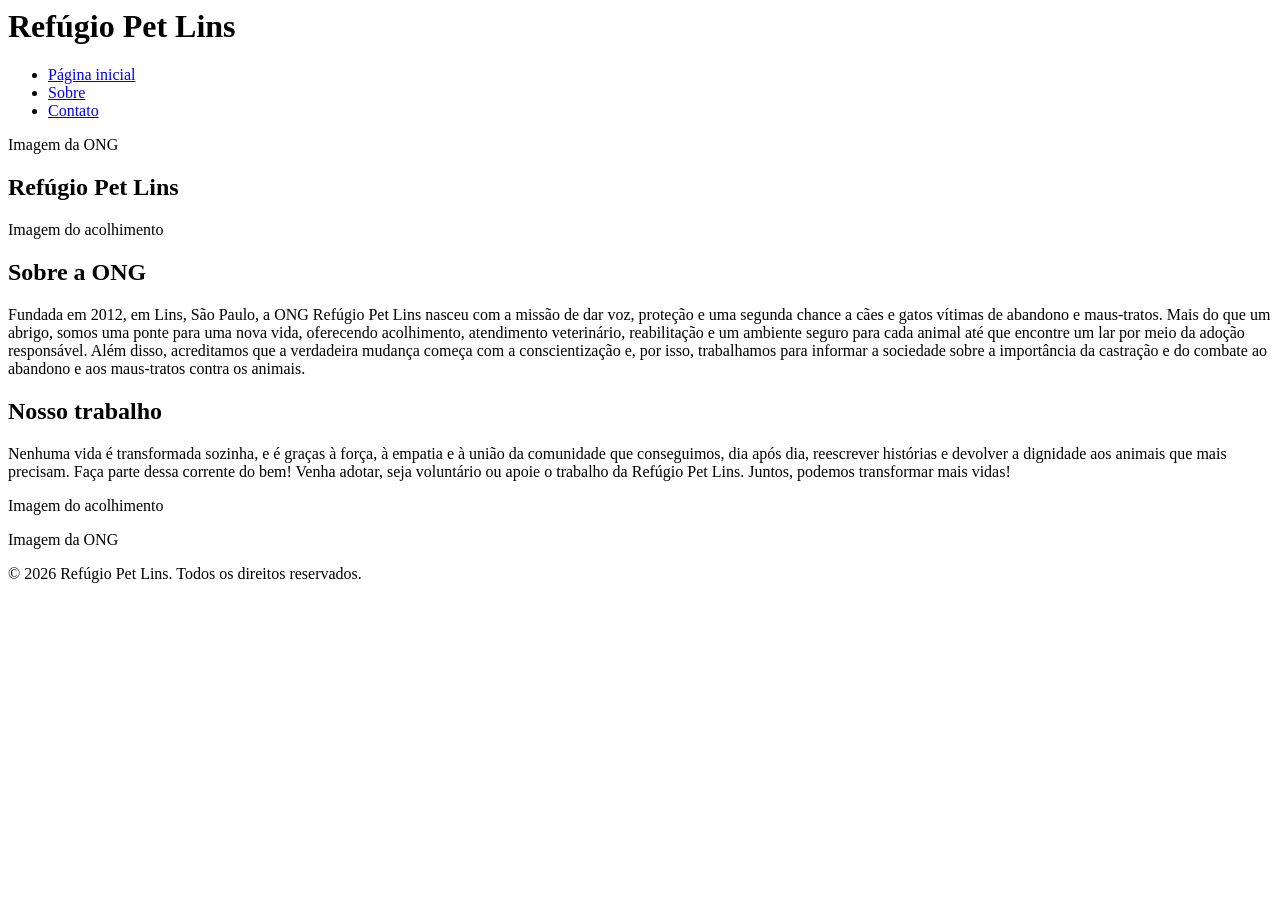
==== index.html @ cc533238 "adicionado informações na página incial" ====
<html lang="pt-br">

<head>
    <meta charset="UTF-8">
    <meta name="viewport" content="width=device-width, initial-scale=1.0">
    <title>Refúgio Pet Lins</title>

    <link rel="stylesheet" href="css/reset.css">
    <link rel="stylesheet" href="estilos.css">
</head>

<body>

    <header class="cabecalho">
        <h1 class="logo">Refúgio Pet Lins</h1>

        <nav class="menu-opcoes">
            <ul>
                <li><a href="index.html">Página inicial</a></li>
                <li><a href="#sobre">Sobre</a></li>
                <li><a href="#contato">Contato</a></li>
            </ul>
        </nav>
    </header>

    <main>

        <section class="faixa-ong">
            <p>Imagem da ONG</p>
        </section>

        <section class="secao-principal">

            <div class="logo-central">
                <h2>Refúgio Pet Lins</h2>
            </div>

            <div class="conteudo-principal">

                <div class="linha-conteudo">

                    <div class="imagem-ong">
                        <p>Imagem do acolhimento</p>
                    </div>
                    <div class="texto-ong">
                        <h2>Sobre a ONG</h2>

                        <p>
                           Fundada em 2012, em Lins, São Paulo, a ONG Refúgio Pet Lins nasceu com a missão de dar voz, proteção e uma segunda chance a cães e gatos vítimas de abandono e maus-tratos. Mais do que um abrigo, somos uma ponte para uma nova vida, oferecendo acolhimento, atendimento veterinário, reabilitação e um ambiente seguro para cada animal até que encontre um lar por meio da adoção responsável. Além disso, acreditamos que a verdadeira mudança começa com a conscientização e, por isso, trabalhamos para informar a sociedade sobre a importância da castração e do combate ao abandono e aos maus-tratos contra os animais.
                        </p>
                    </div>

                </div>


                <div class="linha-conteudo">
                    <div class="texto-ong">
                        <h2>Nosso trabalho</h2>

                        <p>
                            Nenhuma vida é transformada sozinha, e é graças à força, à empatia e à união da comunidade que conseguimos, dia após dia, reescrever histórias e devolver a dignidade aos animais que mais precisam. Faça parte dessa corrente do bem! Venha adotar, seja voluntário ou apoie o trabalho da Refúgio Pet Lins. Juntos, podemos transformar mais vidas!
                        </p>
                    </div>

                    <div class="imagem-ong">
                        <p>Imagem do acolhimento</p>
                    </div>

                </div>

            </div>

        </section>

        <section class="faixa-ong">
            <p>Imagem da ONG</p>
        </section>

    </main>

    <footer id="contato">
        <div class="container-rodape">
            <p>
                &copy; 2026 Refúgio Pet Lins.
                Todos os direitos reservados.
            </p>
        </div>
    </footer>

</body>

</html>
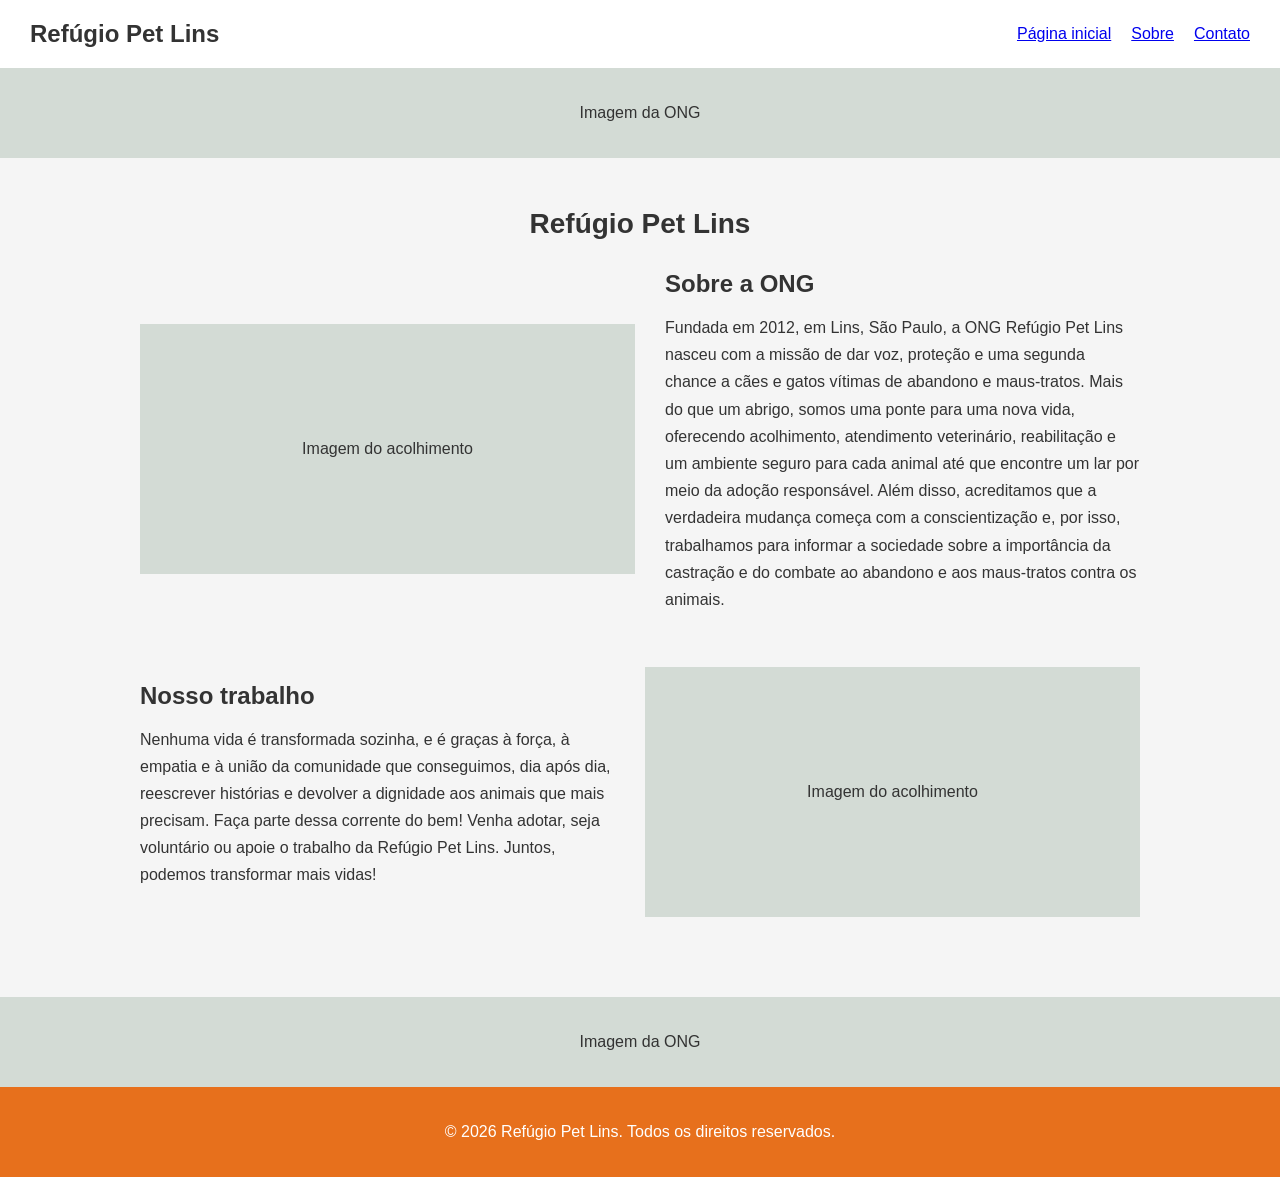
==== commit 9668891a: "Adicionado a formatação visual da pagina inicial no css" ====
--- a/index.html
+++ b/index.html
@@ -6,7 +6,7 @@
     <title>Refúgio Pet Lins</title>
 
     <link rel="stylesheet" href="css/reset.css">
-    <link rel="stylesheet" href="estilos.css">
+    <link rel="stylesheet" href="estilo.css">
 </head>
 
 <body>
--- a/estilo.css
+++ b/estilo.css
@@ -0,0 +1,124 @@
+body {
+    min-height: 100%;
+    margin: 0;
+}
+
+body {
+    display: flex;
+    flex-direction: column;
+    min-height: 100vh;
+    margin: 0;
+    font-family: Arial, sans-serif;
+    color: #333333;
+}
+
+/* Cabeçalho */
+.cabecalho {
+    background-color: #FFFFFF;
+    position: relative;
+    display: flex;
+    align-items: center;
+    justify-content: space-between;
+    gap: 20px;
+    padding: 20px 30px;
+}
+
+.logo {
+    font-size: 24px;
+    margin: 0;
+}
+
+/* Menu de navegação */
+.menu-opcoes ul {
+    display: flex;
+    flex-wrap: wrap;
+    gap: 20px;
+    list-style: none;
+    margin: 0;
+    padding: 0;
+}
+
+.menu-opcoes a:hover {
+    text-decoration: underline;
+}
+
+/* Conteúdo principal */
+main {
+    flex: 1;
+    background-color: #F5F5F5;
+}
+
+.faixa-ong {
+    background-color: #D3DBD5;
+    padding: 20px;
+    text-align: center;
+}
+
+.secao-principal {
+    padding: 20px 30px 40px;
+}
+
+.logo-central {
+    text-align: center;
+    padding: 30px 0;
+    color: #333333;
+}
+
+.logo-central h2 {
+    margin: 0;
+    font-size: 28px;
+}
+
+.conteudo-principal {
+    max-width: 1000px;
+    margin: 0 auto;
+}
+
+/* Linhas de texto e imagem */
+.linha-conteudo {
+    display: flex;
+    align-items: center;
+    gap: 30px;
+    margin-bottom: 40px;
+}
+
+.texto-ong,
+.imagem-ong {
+    flex: 1;
+    min-width: 0;
+}
+
+.texto-ong h2 {
+    margin-top: 0;
+    margin-bottom: 16px;
+}
+
+.texto-ong p {
+    line-height: 1.7;
+    margin-bottom: 14px;
+}
+
+/* Espaço reservado para as imagens */
+.imagem-ong {
+    background-color: #D3DBD5;
+    min-height: 250px;
+    display: flex;
+    align-items: center;
+    justify-content: center;
+    text-align: center;
+    padding: 10px;
+    box-sizing: border-box;
+}
+
+/* Rodapé */
+footer {
+    background-color: #E7701C;
+    color: #FFFFFF;
+    padding: 20px;
+    text-align: center;
+}
+
+.container-rodape {
+    max-width: 1000px;
+    margin: 0 auto;
+}
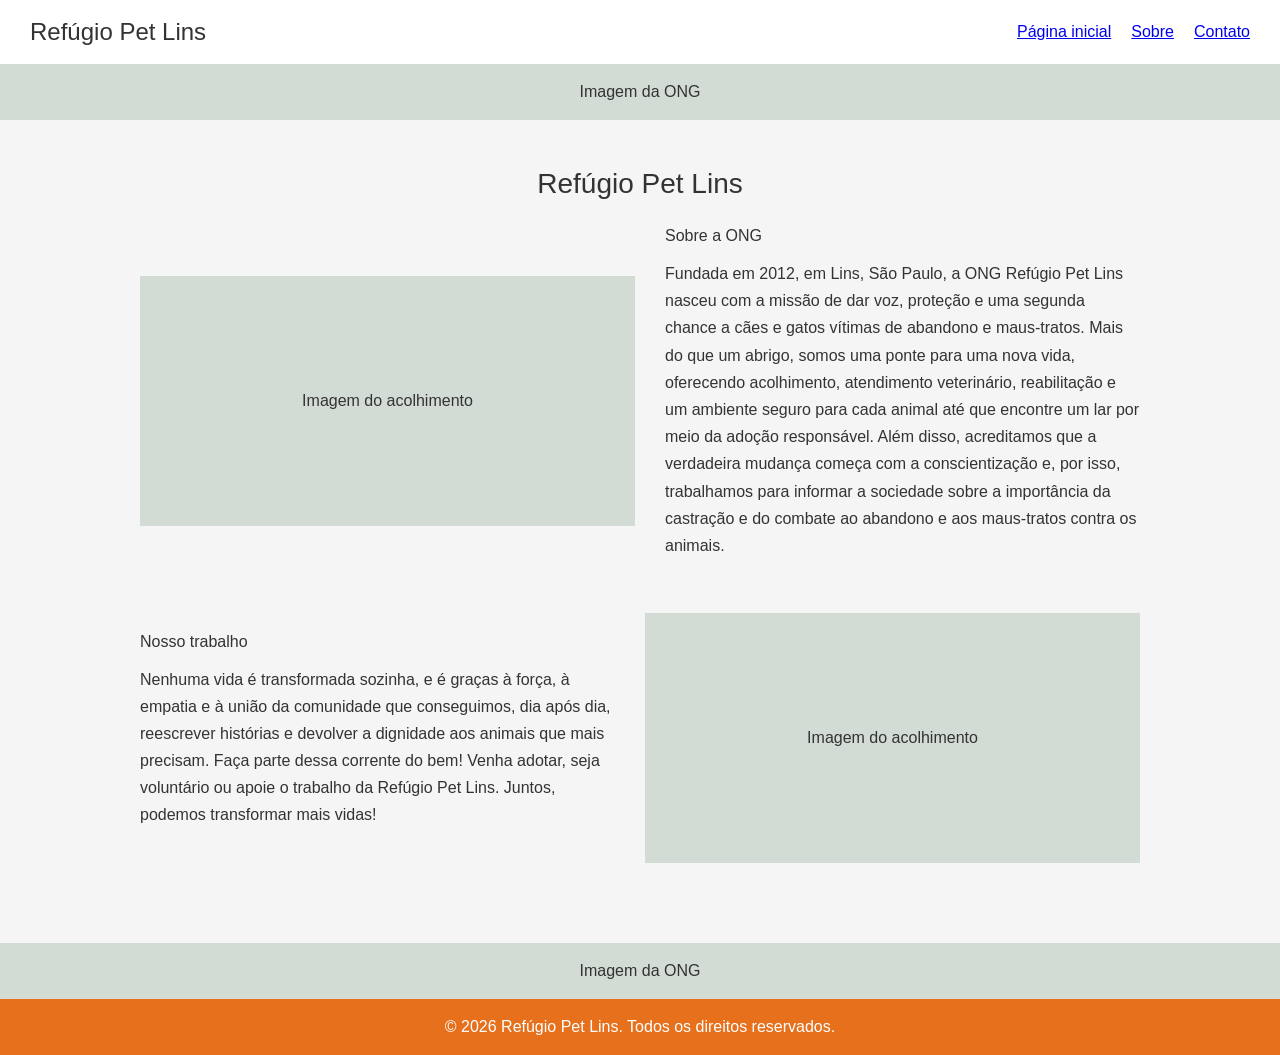
==== commit d53c5bfc: "organização da pasta CSS" ====
--- a/index.html
+++ b/index.html
@@ -6,7 +6,7 @@
     <title>Refúgio Pet Lins</title>
 
     <link rel="stylesheet" href="css/reset.css">
-    <link rel="stylesheet" href="estilo.css">
+    <link rel="stylesheet" href="css/estilo.css">
 </head>
 
 <body>
--- a/css/estilo.css
+++ b/css/estilo.css
@@ -0,0 +1,124 @@
+body {
+    min-height: 100%;
+    margin: 0;
+}
+
+body {
+    display: flex;
+    flex-direction: column;
+    min-height: 100vh;
+    margin: 0;
+    font-family: Arial, sans-serif;
+    color: #333333;
+}
+
+/* Cabeçalho */
+.cabecalho {
+    background-color: #FFFFFF;
+    position: relative;
+    display: flex;
+    align-items: center;
+    justify-content: space-between;
+    gap: 20px;
+    padding: 20px 30px;
+}
+
+.logo {
+    font-size: 24px;
+    margin: 0;
+}
+
+/* Menu de navegação */
+.menu-opcoes ul {
+    display: flex;
+    flex-wrap: wrap;
+    gap: 20px;
+    list-style: none;
+    margin: 0;
+    padding: 0;
+}
+
+.menu-opcoes a:hover {
+    text-decoration: underline;
+}
+
+/* Conteúdo principal */
+main {
+    flex: 1;
+    background-color: #F5F5F5;
+}
+
+.faixa-ong {
+    background-color: #D3DBD5;
+    padding: 20px;
+    text-align: center;
+}
+
+.secao-principal {
+    padding: 20px 30px 40px;
+}
+
+.logo-central {
+    text-align: center;
+    padding: 30px 0;
+    color: #333333;
+}
+
+.logo-central h2 {
+    margin: 0;
+    font-size: 28px;
+}
+
+.conteudo-principal {
+    max-width: 1000px;
+    margin: 0 auto;
+}
+
+/* Linhas de texto e imagem */
+.linha-conteudo {
+    display: flex;
+    align-items: center;
+    gap: 30px;
+    margin-bottom: 40px;
+}
+
+.texto-ong,
+.imagem-ong {
+    flex: 1;
+    min-width: 0;
+}
+
+.texto-ong h2 {
+    margin-top: 0;
+    margin-bottom: 16px;
+}
+
+.texto-ong p {
+    line-height: 1.7;
+    margin-bottom: 14px;
+}
+
+/* Espaço reservado para as imagens */
+.imagem-ong {
+    background-color: #D3DBD5;
+    min-height: 250px;
+    display: flex;
+    align-items: center;
+    justify-content: center;
+    text-align: center;
+    padding: 10px;
+    box-sizing: border-box;
+}
+
+/* Rodapé */
+footer {
+    background-color: #E7701C;
+    color: #FFFFFF;
+    padding: 20px;
+    text-align: center;
+}
+
+.container-rodape {
+    max-width: 1000px;
+    margin: 0 auto;
+}
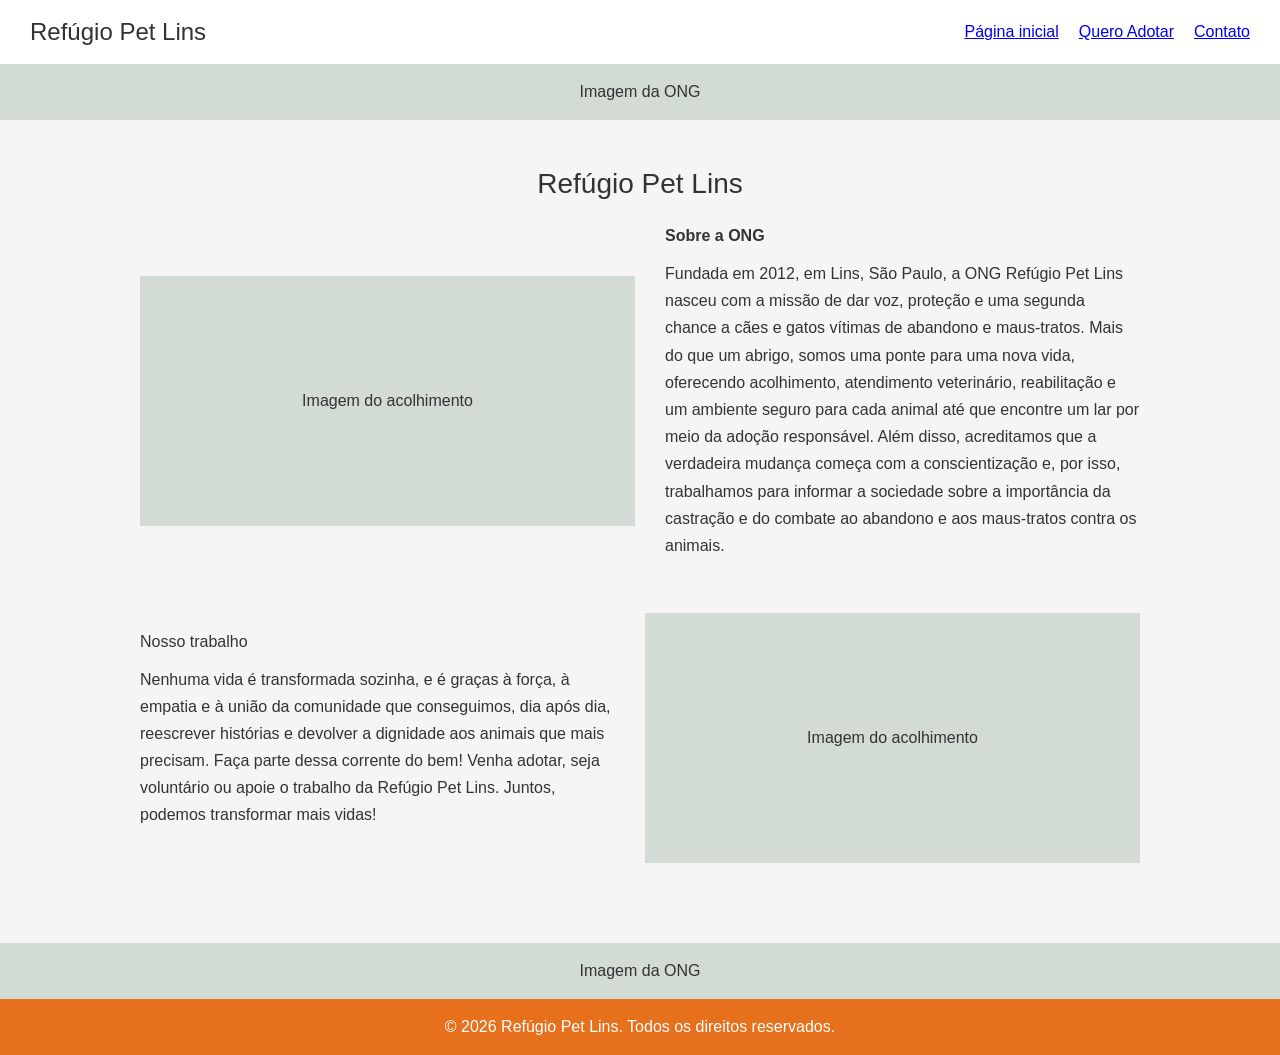
==== commit 74e52196: "adicao das outras paginas e edicao parcial delas" ====
--- a/index.html
+++ b/index.html
@@ -17,8 +17,8 @@
         <nav class="menu-opcoes">
             <ul>
                 <li><a href="index.html">Página inicial</a></li>
-                <li><a href="#sobre">Sobre</a></li>
-                <li><a href="#contato">Contato</a></li>
+                <li><a href="catalogo.html">Quero Adotar</a></li>
+                <li><a href="contato.html">Contato</a></li>
             </ul>
         </nav>
     </header>
@@ -43,7 +43,7 @@
                         <p>Imagem do acolhimento</p>
                     </div>
                     <div class="texto-ong">
-                        <h2>Sobre a ONG</h2>
+                        <h1>Sobre a ONG</h1>
 
                         <p>
                            Fundada em 2012, em Lins, São Paulo, a ONG Refúgio Pet Lins nasceu com a missão de dar voz, proteção e uma segunda chance a cães e gatos vítimas de abandono e maus-tratos. Mais do que um abrigo, somos uma ponte para uma nova vida, oferecendo acolhimento, atendimento veterinário, reabilitação e um ambiente seguro para cada animal até que encontre um lar por meio da adoção responsável. Além disso, acreditamos que a verdadeira mudança começa com a conscientização e, por isso, trabalhamos para informar a sociedade sobre a importância da castração e do combate ao abandono e aos maus-tratos contra os animais.
--- a/css/estilo.css
+++ b/css/estilo.css
@@ -122,3 +122,9 @@
     max-width: 1000px;
     margin: 0 auto;
 }
+
+.texto-ong h1 {
+    margin-top: 0;
+    margin-bottom: 16px;
+    font-weight: bold;
+}
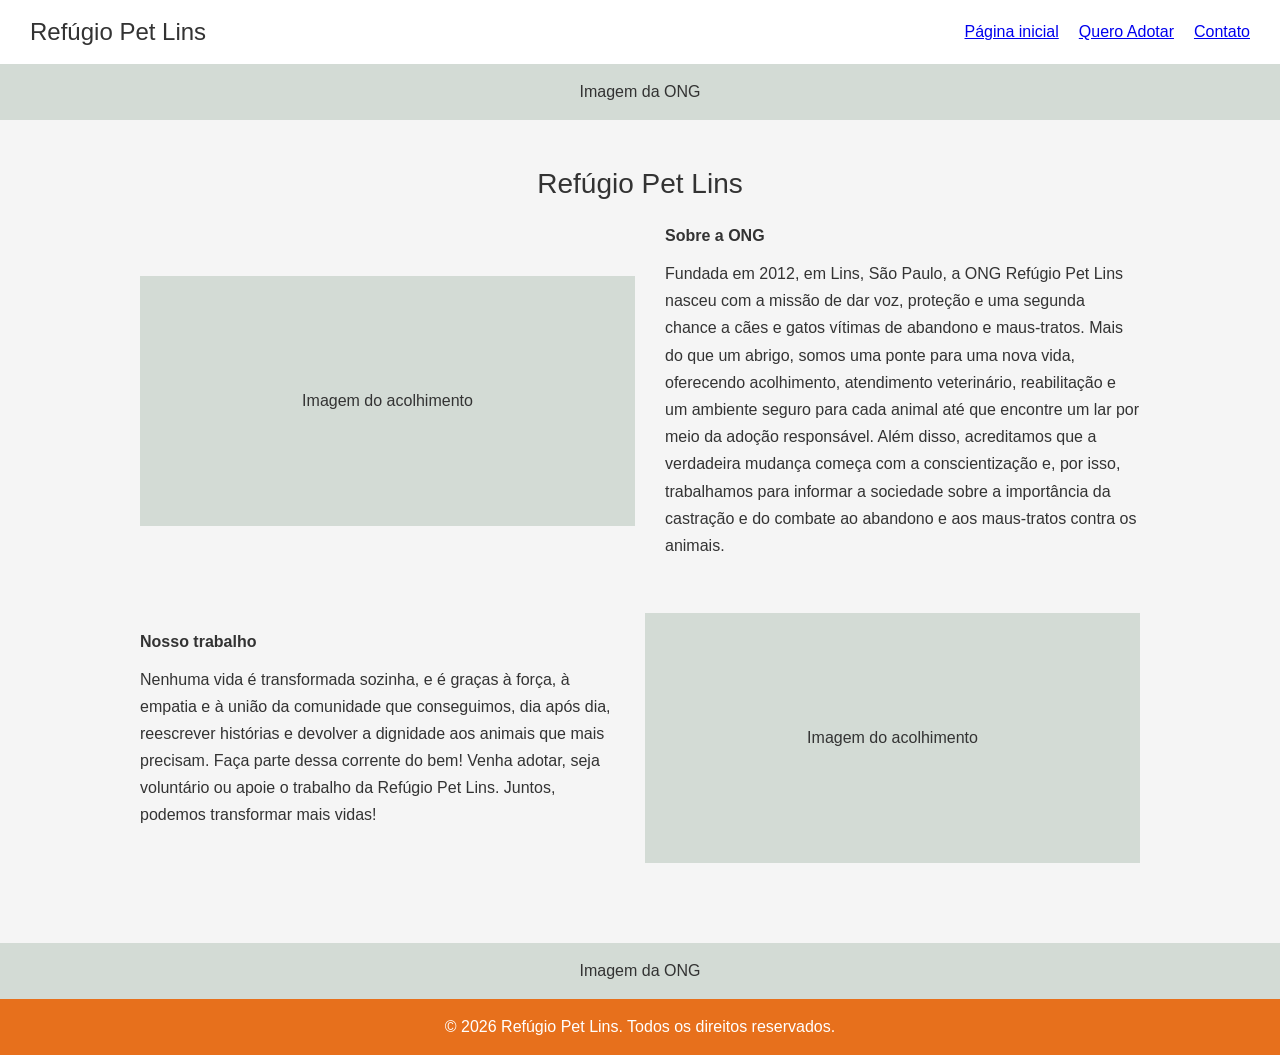
==== commit ef1e734b: "Feito a ligação das páginas da nav bar" ====
--- a/index.html
+++ b/index.html
@@ -15,12 +15,12 @@
         <h1 class="logo">Refúgio Pet Lins</h1>
 
         <nav class="menu-opcoes">
-            <ul>
-                <li><a href="index.html">Página inicial</a></li>
-                <li><a href="catalogo.html">Quero Adotar</a></li>
-                <li><a href="contato.html">Contato</a></li>
-            </ul>
-        </nav>
+    <ul>
+        <li><a href="index.html">Página inicial</a></li>
+        <li><a href="catalogo.html">Quero Adotar</a></li>
+        <li><a href="contato.html">Contato</a></li>
+    </ul>
+</nav>
     </header>
 
     <main>
@@ -55,7 +55,7 @@
 
                 <div class="linha-conteudo">
                     <div class="texto-ong">
-                        <h2>Nosso trabalho</h2>
+                        <h1>Nosso trabalho</h1>
 
                         <p>
                             Nenhuma vida é transformada sozinha, e é graças à força, à empatia e à união da comunidade que conseguimos, dia após dia, reescrever histórias e devolver a dignidade aos animais que mais precisam. Faça parte dessa corrente do bem! Venha adotar, seja voluntário ou apoie o trabalho da Refúgio Pet Lins. Juntos, podemos transformar mais vidas!
